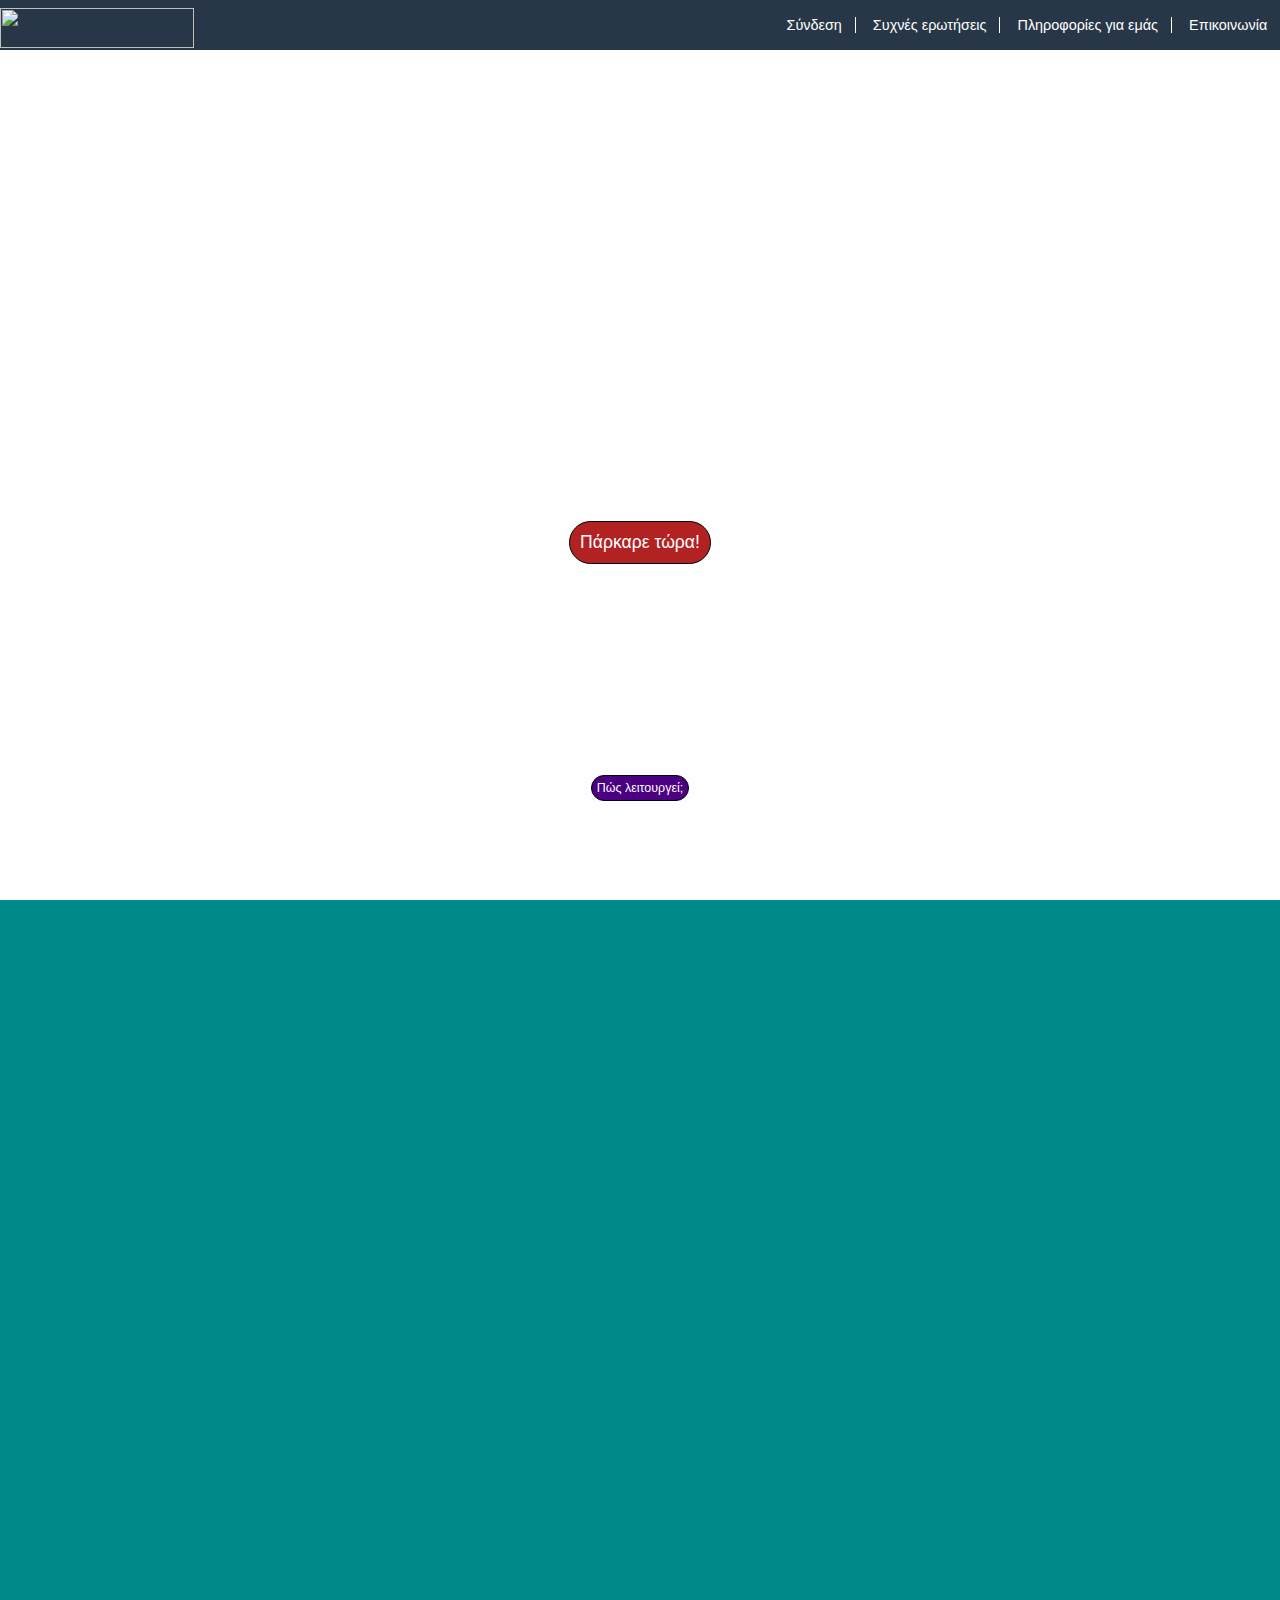
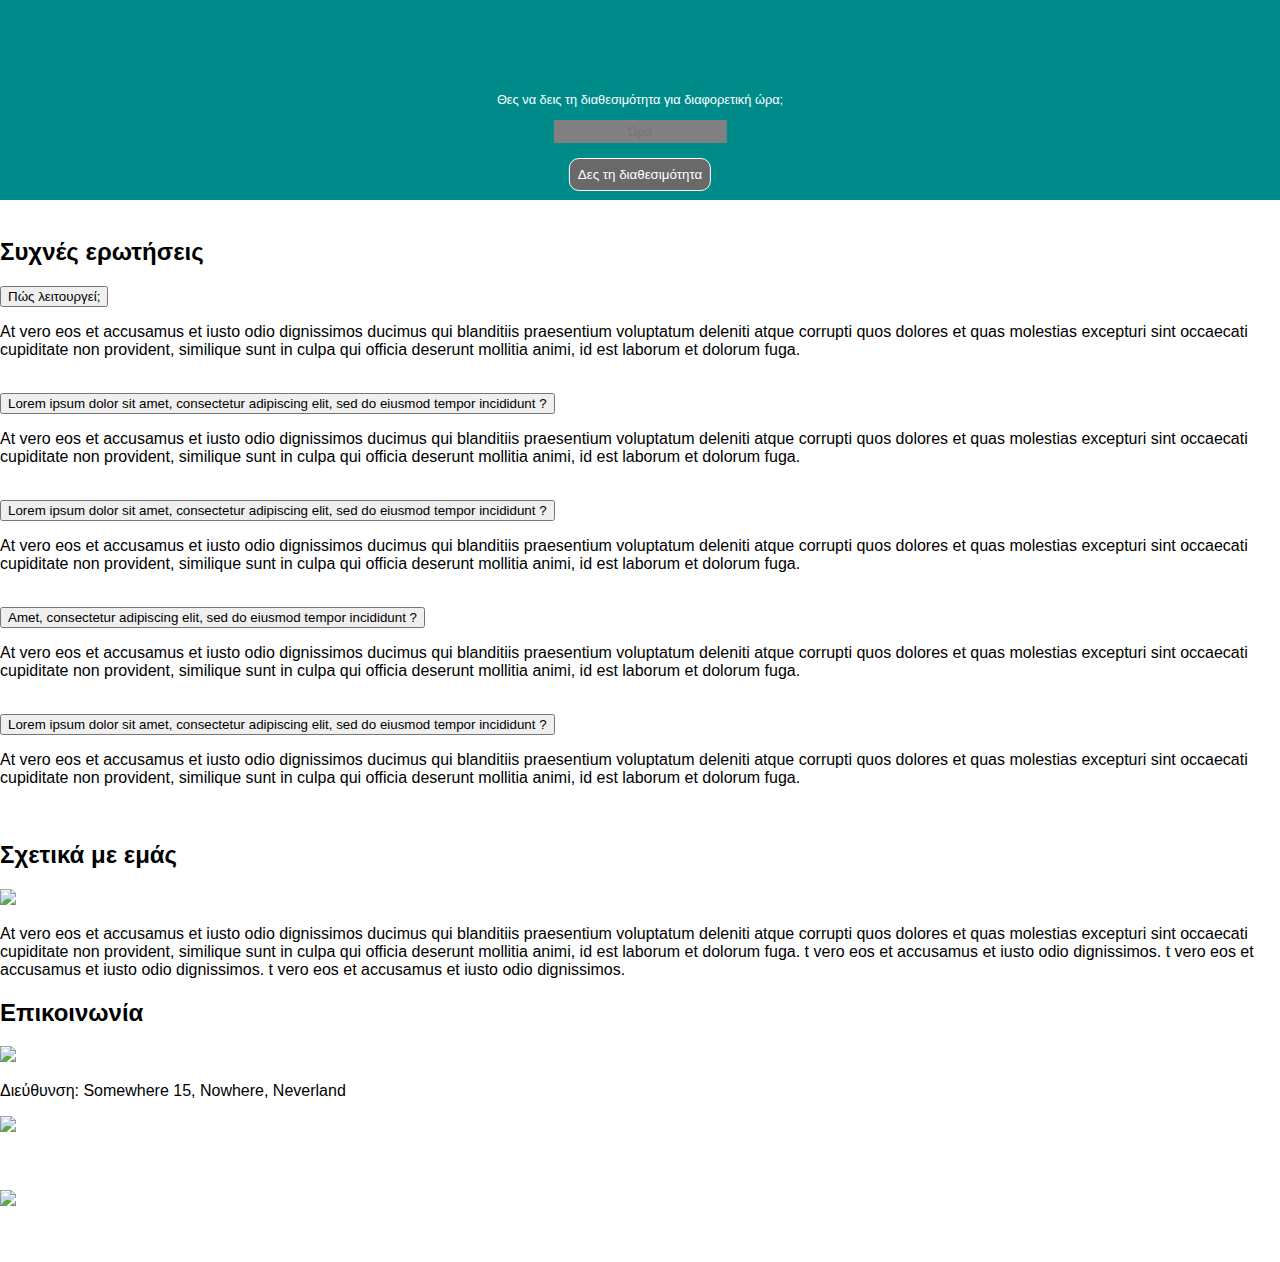
==== Frontend/index.html @ 79728e95 "Partial fix android soft keyboard vh bug" ====
<!DOCTYPE html>
<html lang="el">

    <head>
        <meta charset="UTF-8">
        <meta name="viewport" content="width=device-width, initial-scale=1.0">
        <meta name="author" content="Ilias Nikas, Anastasios Xynos">
        <meta name="description" content="Αναζήτηση ελεύθερων θέσεων parking σε πόλεις">
        <meta name="keywords" content="parking, θέσεις, αναζήτηση">
        <link rel="stylesheet" href="css/main.css" type="text/css">
		<link rel="stylesheet" href="css/faq.css" type="text/css">
		<link rel="stylesheet" href="css/about.css" type="text/css">
		<link rel="stylesheet" href="css/contact.css" type="text/css">
        <link rel="stylesheet" href="https://unpkg.com/leaflet@1.5.1/dist/leaflet.css"integrity="sha512-xwE/Az9zrjBIphAcBb3F6JVqxf46+CDLwfLMHloNu6KEQCAWi6HcDUbeOfBIptF7tcCzusKFjFw2yuvEpDL9wQ=="crossorigin=""/>
        <script src="https://unpkg.com/leaflet@1.5.1/dist/leaflet.js"integrity="sha512-GffPMF3RvMeYyc1LWMHtK8EbPv0iNZ8/oTtHPx9/cc2ILxQ+u905qIwdpULaqDkyBKgOaB57QTMg7ztg8Jm2Og=="crossorigin=""></script>

        <title> 
            e-parking 
        </title>

    </head>

    <body>
        <div id="header">
			<img id="logo" src="css/img/logo.png">
            <div id="nav-bar-desktop">
                <a  href="html/login.html">Σύνδεση</a>
                <a  href="#faq">Συχνές ερωτήσεις</a>
                <a  href="#about">Πληροφορίες για εμάς</a>
                <a  href="#contact" id="last-desktop-link">Επικοινωνία</a>
            </div>
            <!-- Creating three-lined navigation button-->
            <a href="#" onclick="toggleMenu()" id="nav">
                <!-- Three divs are the three lines of the nav menu-->
                <div class="menu-line"> </div>
                <div class="menu-line"></div>
                <div class="menu-line"> </div>
            </button>
            <div id="dropdown-content">
                <a class="dropdownLink" href="html/login.html" onclick="hideMenu()">Σύνδεση</a>
                <a class="dropdownLink" href="#faq" onclick="hideMenu()">Συχνές ερωτήσεις</a>
                <a class="dropdownLink" href="#about" onclick="hideMenu()">Πληροφορίες για εμάς</a>
                <a class="dropdownLink" href="#contact" onclick="hideMenu()">Επικοινωνία</a>
            </div>
        </div>

        <div id="main">
            <a id="mainButton" href="#mapPage">
                Πάρκαρε τώρα!
            </a>
            <a id="info" href="#quest1" onclick="faqjump()";>
                Πώς λειτουργεί;
            </a>

        </div>

        <div id="mapPage">
            <div id="map">
            </div>
            <div id="setTime">
                <p id="timeChangeInfo">Θες να δεις τη διαθεσιμότητα για διαφορετική ώρα;</p>
                <form action='kati.php'>
                    <div id="insTimeField" >
                        <input id="insTime" name='timeToCheckAvailability' placeholder='Ώρα' type='text' pattern='^([01]\d|2[0-3])([:.])([0-5]\d)$' required oninvalid='this.setCustomValidity("Η ώρα πρέπει να είναι στη μορφή 14.02 ή 14:02")' oninput='this.setCustomValidity("")'>
                    </div>
                    <div id='setTimeButtonPos'>
                        <input id='setTimeButton' type='submit' value='Δες τη διαθεσιμότητα'>
                    </div> 
                </form>
            </div>
        </div>

	    <div id="faq">
		    <br>
		    <h2>Συχνές ερωτήσεις</h2>

		    <button id="quest1" class="accordion">Πώς λειτουργεί;</button>
		    <div id="ans1" class="panel">
  			    <p>At vero eos et accusamus et iusto odio dignissimos ducimus qui blanditiis praesentium voluptatum deleniti atque corrupti quos dolores et quas molestias excepturi sint occaecati cupiditate non provident, similique sunt in culpa qui officia deserunt mollitia animi, id est laborum et dolorum fuga.</p>
		    </div>

		    <br>

		    <button class="accordion">Lorem ipsum dolor sit amet, consectetur adipiscing elit, sed do eiusmod tempor incididunt ?</button>
		    <div class="panel">
 			    <p>At vero eos et accusamus et iusto odio dignissimos ducimus qui blanditiis praesentium voluptatum deleniti atque corrupti quos dolores et quas molestias excepturi sint occaecati cupiditate non provident, similique sunt in culpa qui officia deserunt mollitia animi, id est laborum et dolorum fuga.</p>
		    </div>

		    <br>

		    <button class="accordion">Lorem ipsum dolor sit amet, consectetur adipiscing elit, sed do eiusmod tempor incididunt ?</button>
		    <div class="panel">
  			    <p>At vero eos et accusamus et iusto odio dignissimos ducimus qui blanditiis praesentium voluptatum deleniti atque corrupti quos dolores et quas molestias excepturi sint occaecati cupiditate non provident, similique sunt in culpa qui officia deserunt mollitia animi, id est laborum et dolorum fuga.</p>
		    </div>

		    <br>

		    <button class="accordion">Amet, consectetur adipiscing elit, sed do eiusmod tempor incididunt ?</button>
		    <div class="panel">
  			    <p>At vero eos et accusamus et iusto odio dignissimos ducimus qui blanditiis praesentium voluptatum deleniti atque corrupti quos dolores et quas molestias excepturi sint occaecati cupiditate non provident, similique sunt in culpa qui officia deserunt mollitia animi, id est laborum et dolorum fuga.</p>
		    </div>

		    <br>

		    <button class="accordion">Lorem ipsum dolor sit amet, consectetur adipiscing elit, sed do eiusmod tempor incididunt ?</button>
		    <div class="panel">
  			    <p>At vero eos et accusamus et iusto odio dignissimos ducimus qui blanditiis praesentium voluptatum deleniti atque corrupti quos dolores et quas molestias excepturi sint occaecati cupiditate non provident, similique sunt in culpa qui officia deserunt mollitia animi, id est laborum et dolorum fuga.</p>
		    </div>

		    <br>

	    </div>
	
	    <div id="about">
		    <h2>Σχετικά με εμάς</h2>
			<img id="aboutImg" src="css/img/about.png">
		    <div id="aboutText">
		    <p>At vero eos et accusamus et iusto odio dignissimos ducimus qui blanditiis praesentium voluptatum deleniti atque corrupti quos dolores et quas molestias excepturi sint occaecati cupiditate non provident, similique sunt in culpa qui officia deserunt mollitia animi, id est laborum et dolorum fuga. t vero eos et accusamus et iusto odio dignissimos. t vero eos et accusamus et iusto odio dignissimos. t vero eos et accusamus et iusto odio dignissimos.
		    </p>		
	    </div>
		</div>

	    <div id="contact">
		    <h2>Επικοινωνία</h2>
		    <div id="contactText">
			<img id="contactImg" src="css/img/mapmark.jpg">
			<p>Διεύθυνση: Somewhere 15, Nowhere, Neverland</p>
			<img id="contactImg" src="css/img/phone.png"><br><br>
			<a href="tel:+302100000000" style="color: white">τηλ: 2100000000</a><br><br>
			<img id="contactImg" src="css/img/email.png"><br><br>
			<a href="mailto:nobody@nocompany.com" style="color: white">email: nobody@nocompany.com</p>
	    </div>


	    

        <script src="js/faq.js"></script>
        <script src="js/dropdownMenuToggle.js"></script>
        <script src="js/userMap.js"></script>
    </body>

</html>
---- Frontend/css/main.css ----
* { -webkit-tap-highlight-color: rgba(0, 0, 0, 0); } /*Removes outline on tapping link for mobile */

html {
	scroll-behavior: smooth;
}

body {
    font-size: 100%;
    font-family: Arial, Helvetica, sans-serif;
    margin: 0;
    padding: 0;
}

/*______________________HEADER____________________*/

#header {
    background-color: #283747;
    max-width: 100%;
    height: 50px;
    position: relative;
}

#logo{
    position:absolute;
    top:0px; 
    left:0px;
	margin-top: 0.5em;
    width:194px;
    height:40px;
    overflow:hidden;
}

#header #logo:hover {
    cursor: default;
}


#nav .menu-line {
    background-color: white;
    height: 2px;
    margin-top: 4px;
    border-radius: 25px;
}

#nav {
	width: 25px;
    display: block;
    position: absolute;
    right: 0;
    top: 50%;
    transform: translateY(-50%);
    margin-right: 10px;
    outline: 0;
}

#nav-bar-desktop {
    display: none;
}

/*_________________________Styling__dropdown_____________________ */

#dropdown-content {
    /*display: none; */  
    background-color: #273746;
    position: absolute;
    width: 100vw;
    right: 0;
    top: 50px;
    box-shadow: 0px 6px 8px 0px rgba(0,0,0,0.2);
    overflow: hidden;
    opacity: 0;
    visibility: hidden;
    opacity: 0.8;
    transition: opacity 0.3s, visibility 0.3s;
    z-index: 1;
}

.dropdownLink {
    width: 100%;
    color: white;
    display: block;
    font-size: 1em;
    text-align: center;
    border-bottom: 1px solid white;
    text-decoration: none;
    margin-top: 7px;
    margin-right: 7px;
    padding: 6px;
    outline: 0;
    font-family: Impact, Haettenschweiler, 'Arial Narrow Bold', sans-serif;
}

.dropdownLink:active {
    background-color: #327da8;

}




/*______________________________----____________________*/







/*______________________END OF HEADER____________________________*/



/*______________________________________MAIN_PAGE__________________________*/

#main {
    max-width: 100%;
    /*background-color: #85929E;*/
    display: flex; /* So everything will be centered */
    flex-direction: column;
    align-items: center;
    justify-content: center;
    background-image: url("img/main");
	background-size: cover;
    background-position: center;
    height: calc(100vh - 50px);    /* Header bar is 50px so height of main is the rest to fill up the page */
}

#mainButton {
    display: inline-block;
    text-align: center;
    text-decoration: none;
    font-size: 1.1em;
    border: 1px solid black;
    padding: 6px;
    margin-top: 10vh;
    background-color: firebrick;
    color: white;
    border-radius: 50px;
    outline: 0;
    font-family: Impact, Haettenschweiler, 'Arial Narrow Bold', sans-serif;
}


#mainButton:active {
    filter: saturate(130%);
}

#info {
    display: inline-block;
    position:absolute;
    font-size: 0.78em;
    text-decoration: none;
    color: white;
    text-align: center;
    margin-top: 35vh;
    outline: 0;
    font-weight: normal;
    max-width: 40%;
    background-color: indigo;
    border: 1px solid black;
	border-radius: 20px;
    padding: 5px;
    font-family: Impact, Haettenschweiler, 'Arial Narrow Bold', sans-serif;
    bottom: 20vh;
}


#info:active {
    filter: saturate(130%);
}

/*INSERTING NAV BAR FOR DESKTOP VERSION AND SMALL DESIGN CHANGES FOR DESKTOP */
@media only screen and (min-width: 769px){  /* Most tablets will have the mobile version */
    #nav {
        display: none; /*Hiding three line menu icon*/
    }

    #dropdown-content {
        display: none; /* New html element is used for nav bar in desktop mode */
    }

    #nav-bar-desktop {
        display: inline-block;
        position: absolute;
        top: 50%;
        transform: translateY(-50%);
        right: 0;
    }

    #nav-bar-desktop > a {
        text-decoration: none;
        text-align: right;
        color: white;
        font-family: Impact, Haettenschweiler, 'Arial Narrow Bold', sans-serif;
        padding-right: 1vw;
        padding-left: 1vw;
        font-size: 0.9em;
        border-right: 1px solid white;
        outline: 0;
    }

    #nav-bar-desktop #last-desktop-link {
        border-right: none
    }

    #nav-bar-desktop > a:active {
        color: #327da8;
    }

    #nav-bar-desktop > a:hover {
        color: #327da8;
    }

    #logo:hover {
        cursor: default;
    }

    #mainButton:hover {
        filter: saturate(120%);
    }

    #info:hover {
        filter: saturate(120%);
    }

    #mainButton {
        margin-top: 15vh;
        padding: 10px;
    }

    #info {
        bottom: 11vh;
    }

}   


/*_____________________END_OF_MAIN_PAGE___________________________*/

/*_______________START_OF_MAP PAGE_____________*/

#mapPage {
    max-width: 100vw
    display: flex;
    flex-direction: column;
    background-color: darkcyan;
    height: 100vh;
}

#map {
	min-height: 430px;
    height: 75vh;
    max-width: 100vw;
}

#setTime {
    max-width: 100vw;
    text-align: center;
    position: absolute;
    bottom: -99vh;
    left: 50%;
    transform: translateX(-50%);
}

#timeChangeInfo {
    color: white;
    font-size: 0.8em;
}

#insTimeField {
    margin-top: 10px;
    text-align: center;
}

#insTime {
    font-size: 0.8em;
    padding: 4px;
    border: none;
    text-align: center;
    background-color: grey;
    color: white;
}

#setTimeButtonPos {
    margin-top: 15px;
    text-align: center;
}

#setTimeButton {
    border: 1px solid white;
    background-color: dimgrey;
    color: white;
    padding: 8px;
    border-radius: 10px;
    margin-bottom: 0;
}

#setTimeButton:active {
    background-color: #555555;
}


/*__________END_OF_MAP_PAGE_____________*/
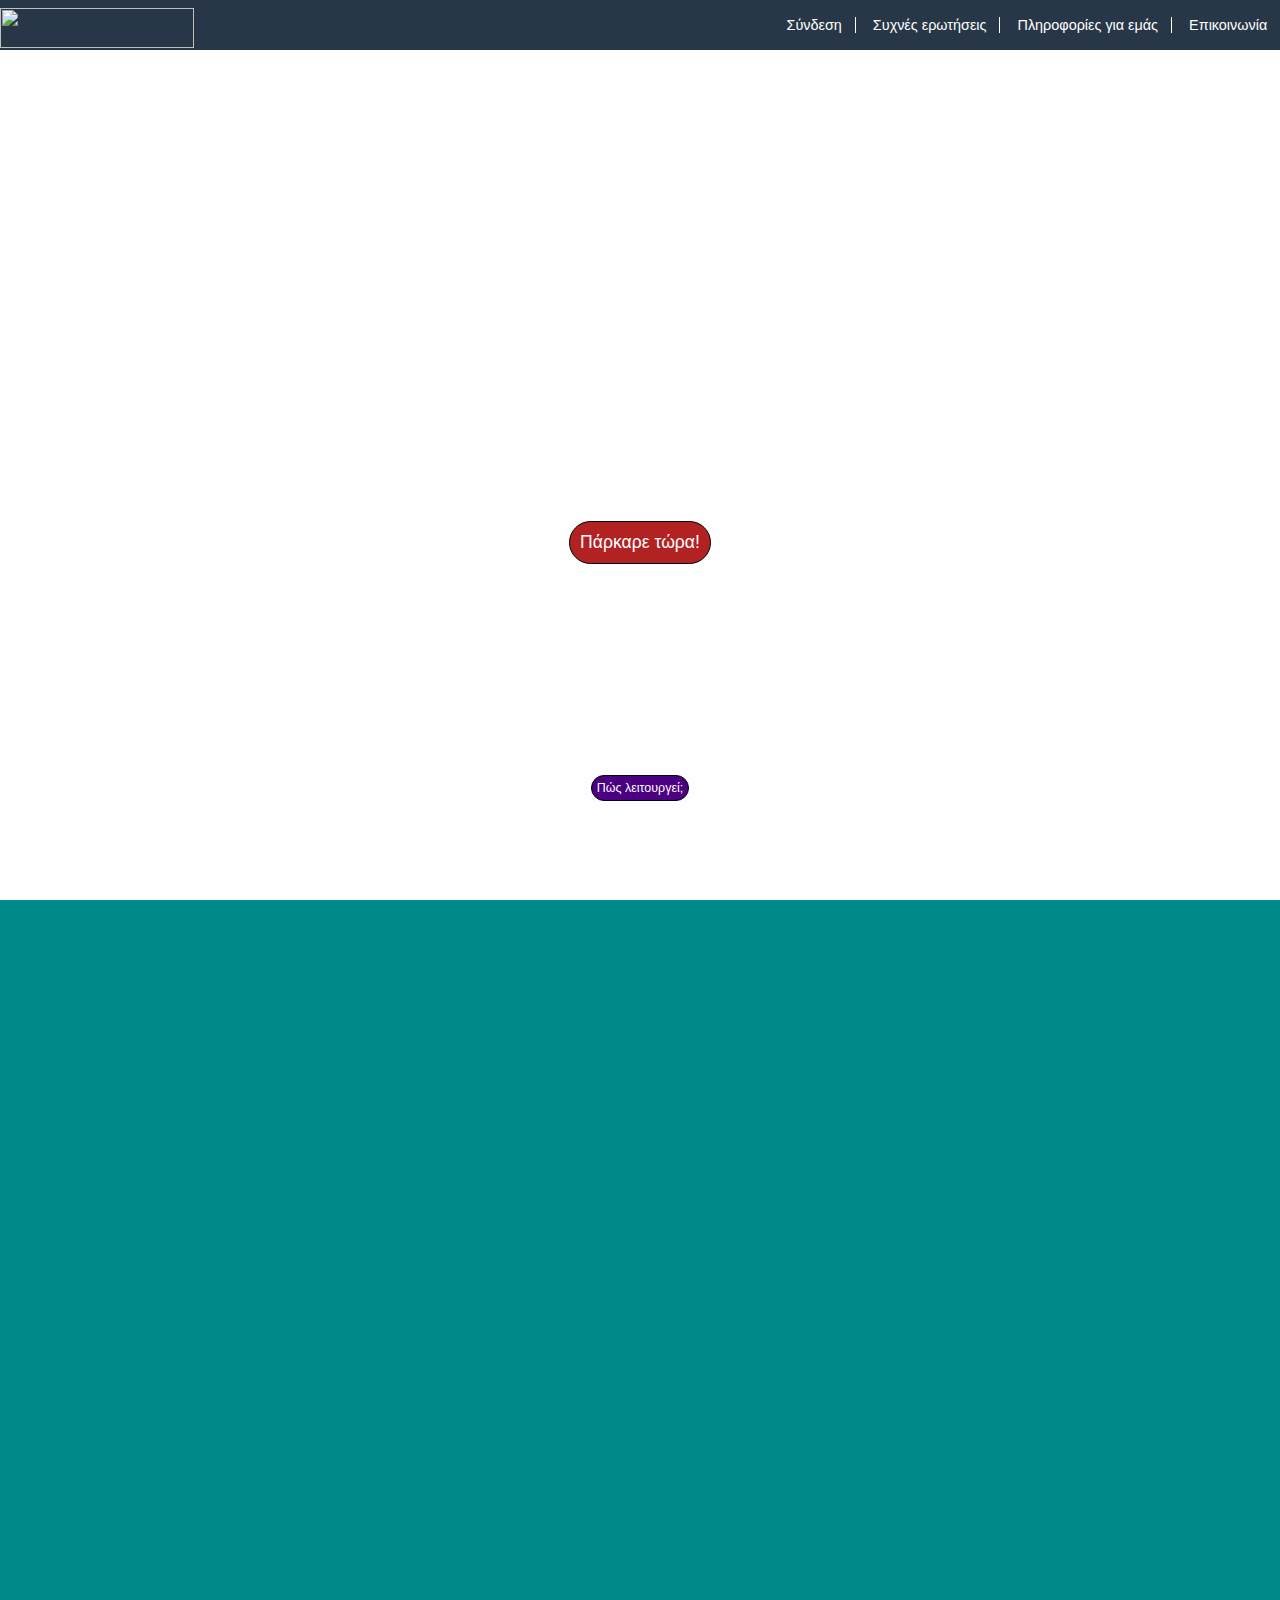
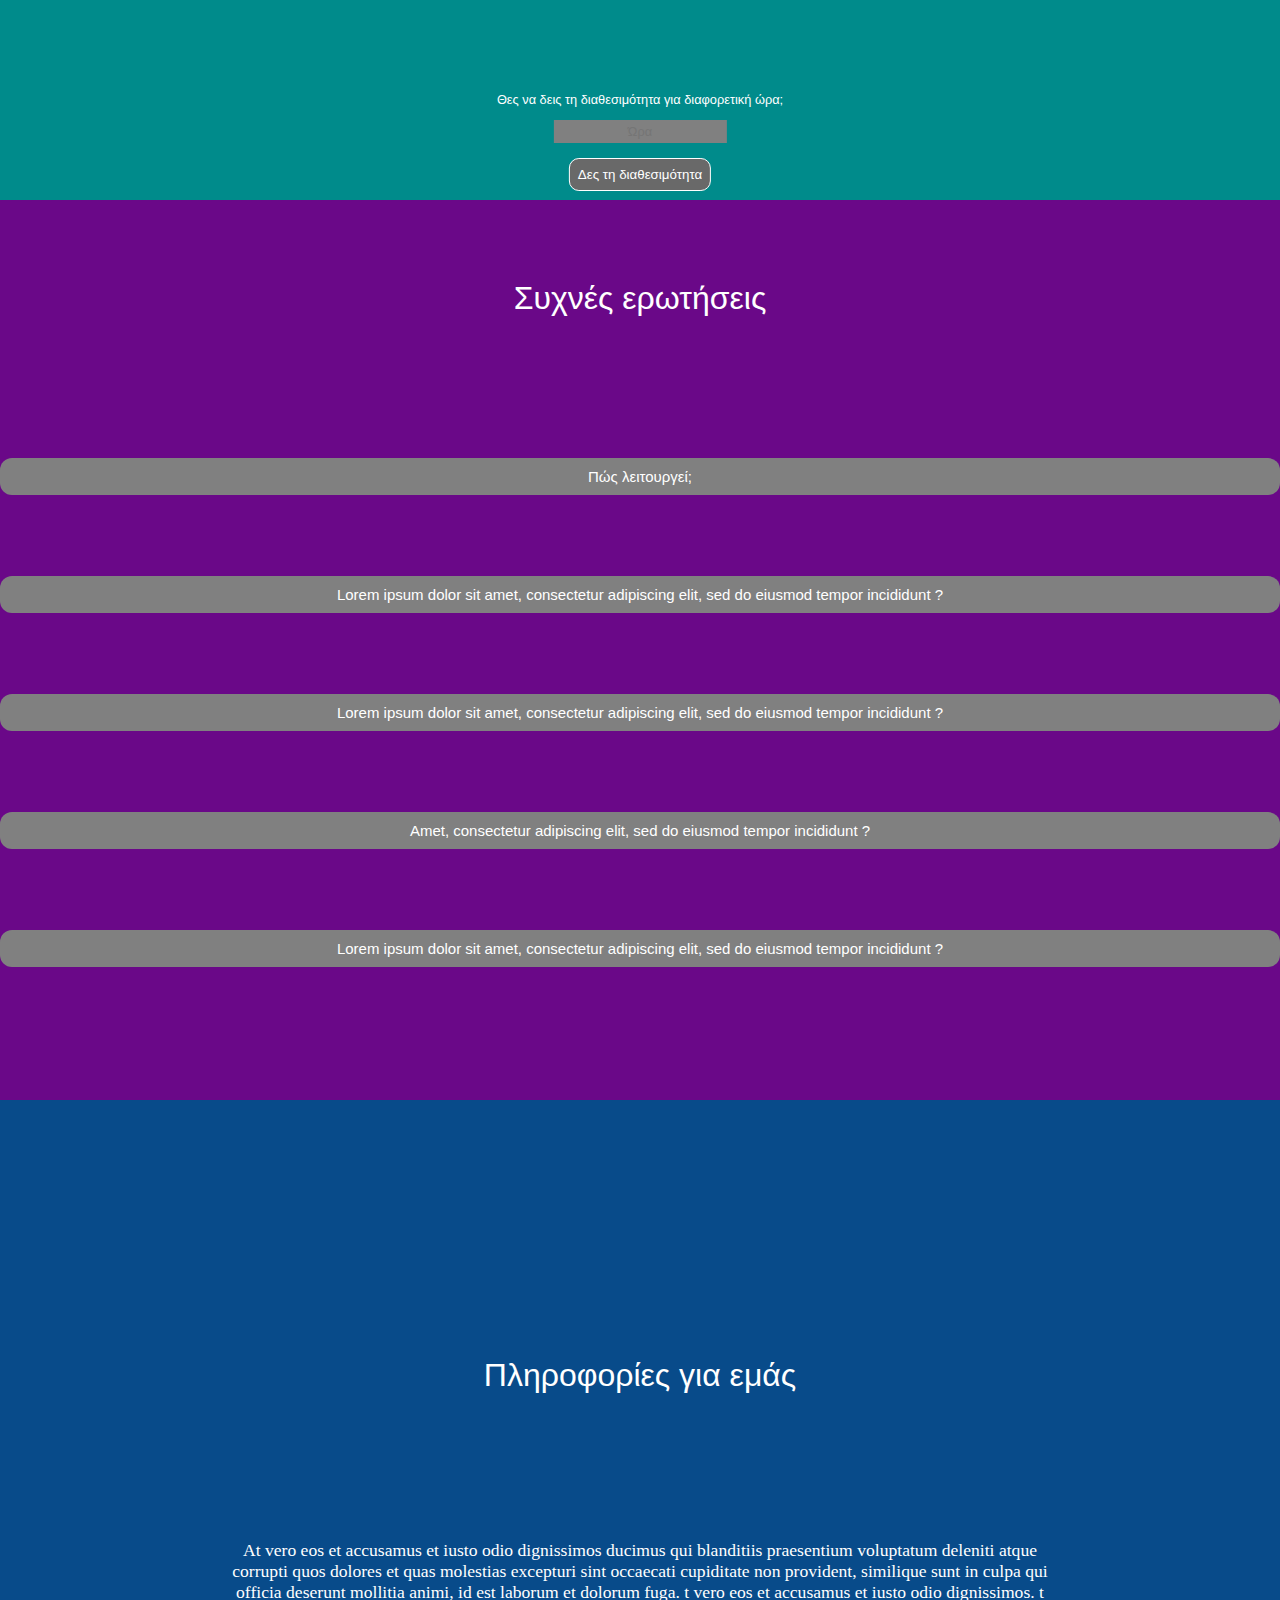
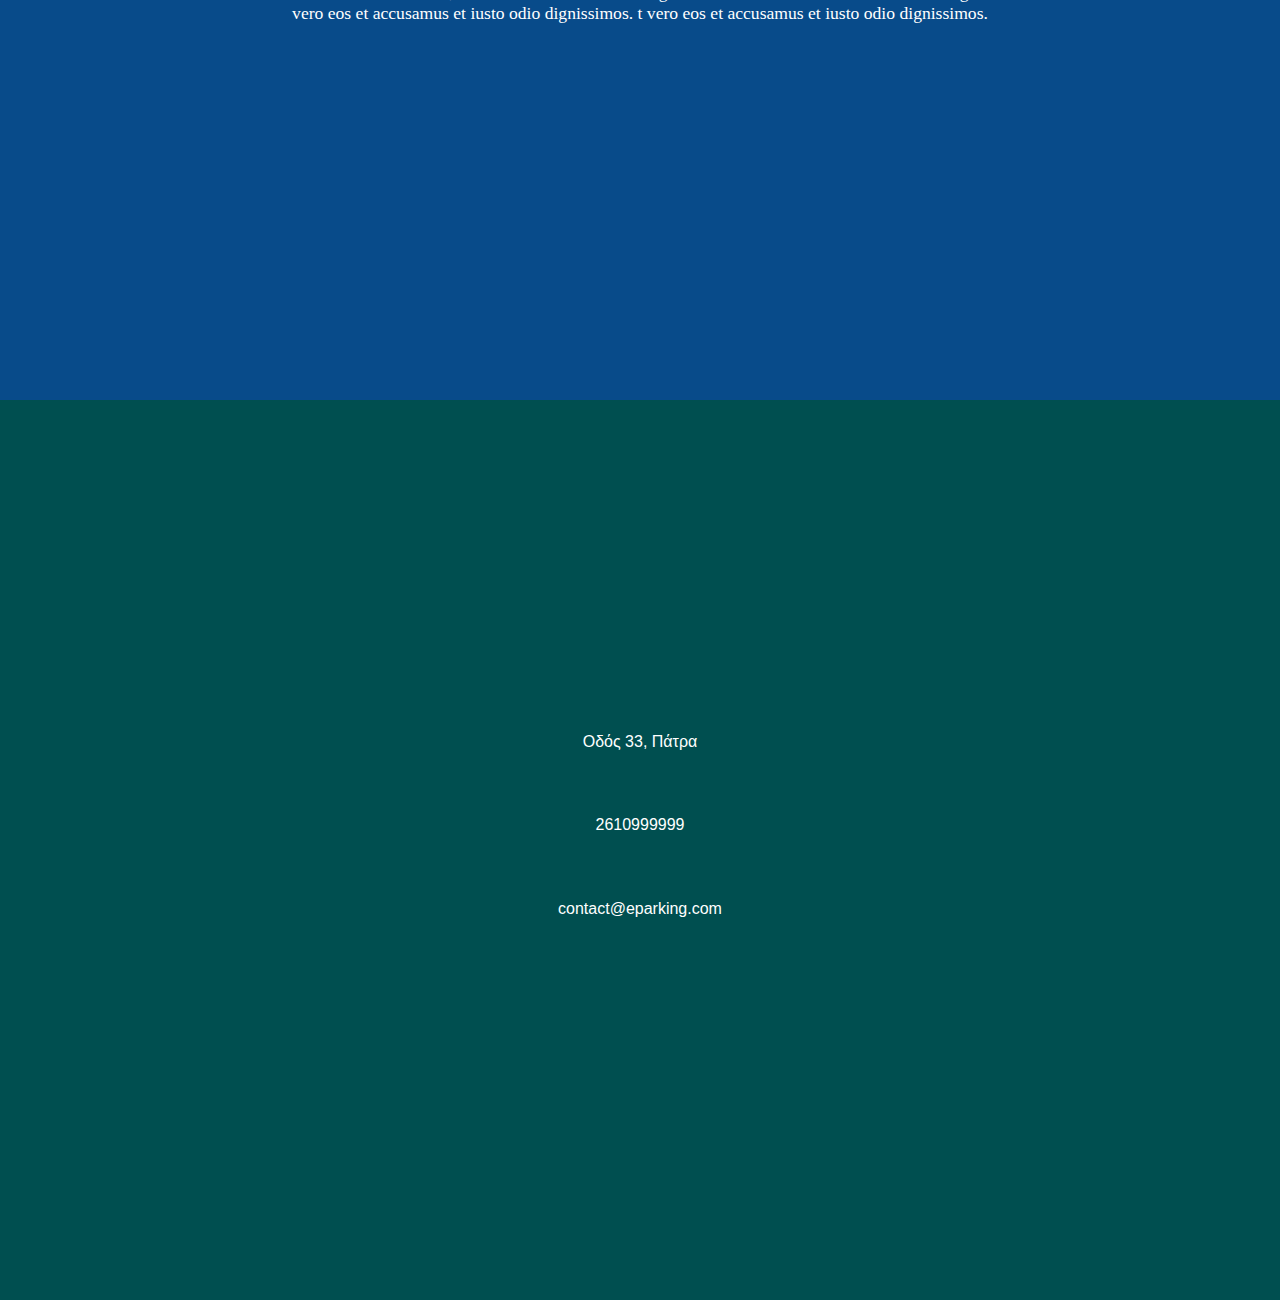
==== commit a0a2e34e: "Added new favicon and tile icons" ====
--- a/Frontend/index.html
+++ b/Frontend/index.html
@@ -7,6 +7,10 @@
         <meta name="author" content="Ilias Nikas, Anastasios Xynos">
         <meta name="description" content="Αναζήτηση ελεύθερων θέσεων parking σε πόλεις">
         <meta name="keywords" content="parking, θέσεις, αναζήτηση">
+		<link rel="icon" type="img/png" href="css/img/fav192.png" sizes="192x192" />
+		<link rel="apple-touch-icon" href="css/img/fav180.png" sizes="180x180" />
+		<link rel="icon" type="img/png" href="css/img/fav32.png" sizes="32x32" />
+		<link rel="icon" type="img/png" href="css/img/fav16.png" sizes="16x16" />
         <link rel="stylesheet" href="css/main.css" type="text/css">
 		<link rel="stylesheet" href="css/faq.css" type="text/css">
 		<link rel="stylesheet" href="css/about.css" type="text/css">
@@ -24,7 +28,7 @@
         <div id="header">
 			<img id="logo" src="css/img/logo.png">
             <div id="nav-bar-desktop">
-                <a  href="html/login.html">Σύνδεση</a>
+                <a  href="html/login.php">Σύνδεση</a>
                 <a  href="#faq">Συχνές ερωτήσεις</a>
                 <a  href="#about">Πληροφορίες για εμάς</a>
                 <a  href="#contact" id="last-desktop-link">Επικοινωνία</a>
@@ -37,7 +41,7 @@
                 <div class="menu-line"> </div>
             </button>
             <div id="dropdown-content">
-                <a class="dropdownLink" href="html/login.html" onclick="hideMenu()">Σύνδεση</a>
+                <a class="dropdownLink" href="html/login.php" onclick="hideMenu()">Σύνδεση</a>
                 <a class="dropdownLink" href="#faq" onclick="hideMenu()">Συχνές ερωτήσεις</a>
                 <a class="dropdownLink" href="#about" onclick="hideMenu()">Πληροφορίες για εμάς</a>
                 <a class="dropdownLink" href="#contact" onclick="hideMenu()">Επικοινωνία</a>
@@ -71,9 +75,9 @@
         </div>
 
 	    <div id="faq">
-		    <br>
 		    <h2>Συχνές ερωτήσεις</h2>
 
+            <div id="mainFaqContent">
 		    <button id="quest1" class="accordion">Πώς λειτουργεί;</button>
 		    <div id="ans1" class="panel">
   			    <p>At vero eos et accusamus et iusto odio dignissimos ducimus qui blanditiis praesentium voluptatum deleniti atque corrupti quos dolores et quas molestias excepturi sint occaecati cupiditate non provident, similique sunt in culpa qui officia deserunt mollitia animi, id est laborum et dolorum fuga.</p>
@@ -97,7 +101,7 @@
 
 		    <button class="accordion">Amet, consectetur adipiscing elit, sed do eiusmod tempor incididunt ?</button>
 		    <div class="panel">
-  			    <p>At vero eos et accusamus et iusto odio dignissimos ducimus qui blanditiis praesentium voluptatum deleniti atque corrupti quos dolores et quas molestias excepturi sint occaecati cupiditate non provident, similique sunt in culpa qui officia deserunt mollitia animi, id est laborum et dolorum fuga.</p>
+  			    <p>At vero eos et accusamus et iusto odio dignissimos ducimus qui blanditiis praesentium voluptatum deleniti atque corrupti quos dolores et quas molestias excepturi sint occaecati cupiditate non provident, similique sunt in culpa qui officia deserunt mollitia animi, id est laborum et dolorum fuga. Mol molestias mol molestias mol molestias. Mol molestias. Mol. Mol. Molestias.</p>
 		    </div>
 
 		    <br>
@@ -107,33 +111,37 @@
   			    <p>At vero eos et accusamus et iusto odio dignissimos ducimus qui blanditiis praesentium voluptatum deleniti atque corrupti quos dolores et quas molestias excepturi sint occaecati cupiditate non provident, similique sunt in culpa qui officia deserunt mollitia animi, id est laborum et dolorum fuga.</p>
 		    </div>
 
-		    <br>
+		    </div>
 
 	    </div>
 	
 	    <div id="about">
-		    <h2>Σχετικά με εμάς</h2>
-			<img id="aboutImg" src="css/img/about.png">
+		    <h2>Πληροφορίες για εμάς</h2>
 		    <div id="aboutText">
-		    <p>At vero eos et accusamus et iusto odio dignissimos ducimus qui blanditiis praesentium voluptatum deleniti atque corrupti quos dolores et quas molestias excepturi sint occaecati cupiditate non provident, similique sunt in culpa qui officia deserunt mollitia animi, id est laborum et dolorum fuga. t vero eos et accusamus et iusto odio dignissimos. t vero eos et accusamus et iusto odio dignissimos. t vero eos et accusamus et iusto odio dignissimos.
-		    </p>		
-	    </div>
+		        <p>At vero eos et accusamus et iusto odio dignissimos ducimus qui blanditiis praesentium voluptatum deleniti atque corrupti quos dolores et quas molestias excepturi sint occaecati cupiditate non provident, similique sunt in culpa qui officia deserunt mollitia animi, id est laborum et dolorum fuga. t vero eos et accusamus et iusto odio dignissimos. t vero eos et accusamus et iusto odio dignissimos. t vero eos et accusamus et iusto odio dignissimos.
+                </p>
+            </div>	
 		</div>
 
 	    <div id="contact">
-		    <h2>Επικοινωνία</h2>
 		    <div id="contactText">
-			<img id="contactImg" src="css/img/mapmark.jpg">
-			<p>Διεύθυνση: Somewhere 15, Nowhere, Neverland</p>
-			<img id="contactImg" src="css/img/phone.png"><br><br>
-			<a href="tel:+302100000000" style="color: white">τηλ: 2100000000</a><br><br>
-			<img id="contactImg" src="css/img/email.png"><br><br>
-			<a href="mailto:nobody@nocompany.com" style="color: white">email: nobody@nocompany.com</p>
+            <div class="iconContainer">
+			<i class="fas fa-map-marker-alt"></i>
+            <p>Οδός 33, Πάτρα</p>
+            </div>
+            <div class="iconContainer">
+			<i class="fas fa-phone-square"></i>
+            <p>2610999999</p>
+            </div>
+            <div class="iconContainer">
+			<i class="fas fa-envelope"></i>
+            <a href="mailto:contactus@eparking.com">contact@eparking.com</p>
+            </div>
 	    </div>
 
 
 	    
-
+		<script src="https://kit.fontawesome.com/a076d05399.js"></script>
         <script src="js/faq.js"></script>
         <script src="js/dropdownMenuToggle.js"></script>
         <script src="js/userMap.js"></script>
--- a/Frontend/css/main.css
+++ b/Frontend/css/main.css
@@ -232,6 +232,10 @@
         bottom: 11vh;
     }
 
+    .accordion:hover {
+        cursor: pointer; /* FOR FAQ */
+    }
+
 }   
 
 
--- a/Frontend/css/faq.css
+++ b/Frontend/css/faq.css
@@ -0,0 +1,82 @@
+#faq {
+    max-width: 100%;
+	min-height: 100vh;
+	color: white;
+}
+
+#faq h2 {
+    text-align: center;
+    font-size: 2em;
+    color: white;
+	  margin-top: 10px;
+	  font-weight: normal;
+	  font-family: Impact, Haettenschweiler, 'Arial Narrow Bold', sans-serif;
+}
+
+button::-moz-focus-inner {
+  border: 0;
+}
+
+#faq { 
+    max-width: 100%;
+    min-height: 100vh;
+    background-color: #6A0888;
+    display: flex;
+    flex-direction: column;
+    align-items: center;
+    justify-content: center;
+}
+
+#faq > h2 {
+  margin-bottom: 11%;
+}
+
+.accordion {
+  background-color: grey;
+  margin-bottom: 5vh;  /*ACCORDING TO HOW MANY QUESTIONS EXIST AT FINAL VERSION TODO change it if necessary at the end*/
+  color: white;
+  font-weight: normal;
+  padding: 10px;
+  width: 100%;
+  border: none;
+  text-align: center;
+  outline: none;
+  font-size: 15px;
+  transition: 0.4s;
+  border-radius: 12px;
+  border: none;
+}
+
+.accordion:hover {
+  background-color: #c0c0c0;
+  color: black;
+}
+
+.active{
+  background-color: white;
+  color: black;
+}
+
+.accordion:after {
+  color: white;
+  font-weight: bold;
+  float: right;
+}
+
+.panel {
+  max-width: 100%;
+  margin-bottom: 2vh;
+  padding: 0 18px;
+  max-height: 0;
+  overflow: hidden;
+  transition: max-height 0.2s ease-out;
+  text-align: justify;
+}
+
+@media (pointer: none), (pointer:coarse) {
+
+  .active, .accordion:hover {
+  background-color: white;
+	}
+
+}
--- a/Frontend/css/about.css
+++ b/Frontend/css/about.css
@@ -0,0 +1,33 @@
+#about {
+    max-width: 100%;
+	min-height: 100vh;
+	background-color: #084B8A;
+	display: flex;
+	flex-direction: column;
+	align-items: center;
+	justify-content: center;
+	color: white;
+	
+}
+
+
+#about h2 {
+    text-align: center;
+	max-width: 50vw;
+    font-size: 2em;
+	color: white;
+	margin-bottom: 10%;
+	font-weight: normal;
+}
+
+
+#aboutText {
+    font-size: 1.1em;
+    color: white;
+	font-weight: normal;
+	font-family: Calibri;
+	max-width: 65vw;
+	margin-bottom: 10%;
+	text-align: center;
+}
+
--- a/Frontend/css/contact.css
+++ b/Frontend/css/contact.css
@@ -0,0 +1,55 @@
+#contact {
+    max-width: 100%;
+    background-color: #004f50;
+	background: linear-gradient(
+    to right, 
+    #004f50 0%, 
+    #004f50 50%, 
+    #004f50 50%, 
+    #004f50 100%
+    );
+	background-size: 100%;
+	color: white;
+	min-height: 100vh;
+	display: flex;
+	flex-direction: column;
+	align-items: center;
+	justify-content: center;
+}
+
+/*#contact h2 {
+    font-size: 2em;
+	font-weight: bold;
+	font-family: Impact, Haettenschweiler, 'Arial Narrow Bold', sans-serif;
+	margin-bottom: 10%;
+}*/
+
+
+/*#contactText {
+    text-align: center;
+	margin-left: 15%;
+	width: 70%;
+    font-size: 1em;
+    color: white;
+	margin-top: 20vh;
+	border: none;
+	font-weight: normal;
+	font-family: Impact, Haettenschweiler, 'Arial Narrow Bold', sans-serif;
+}*/
+
+i {
+	font-size: 4em;
+	margin-bottom: 10px;
+}
+
+
+.iconContainer {
+	text-align: center;
+	margin-bottom: 40%;
+}
+
+#contact a {
+	text-decoration: none;
+	color: white;
+	display: block;
+}
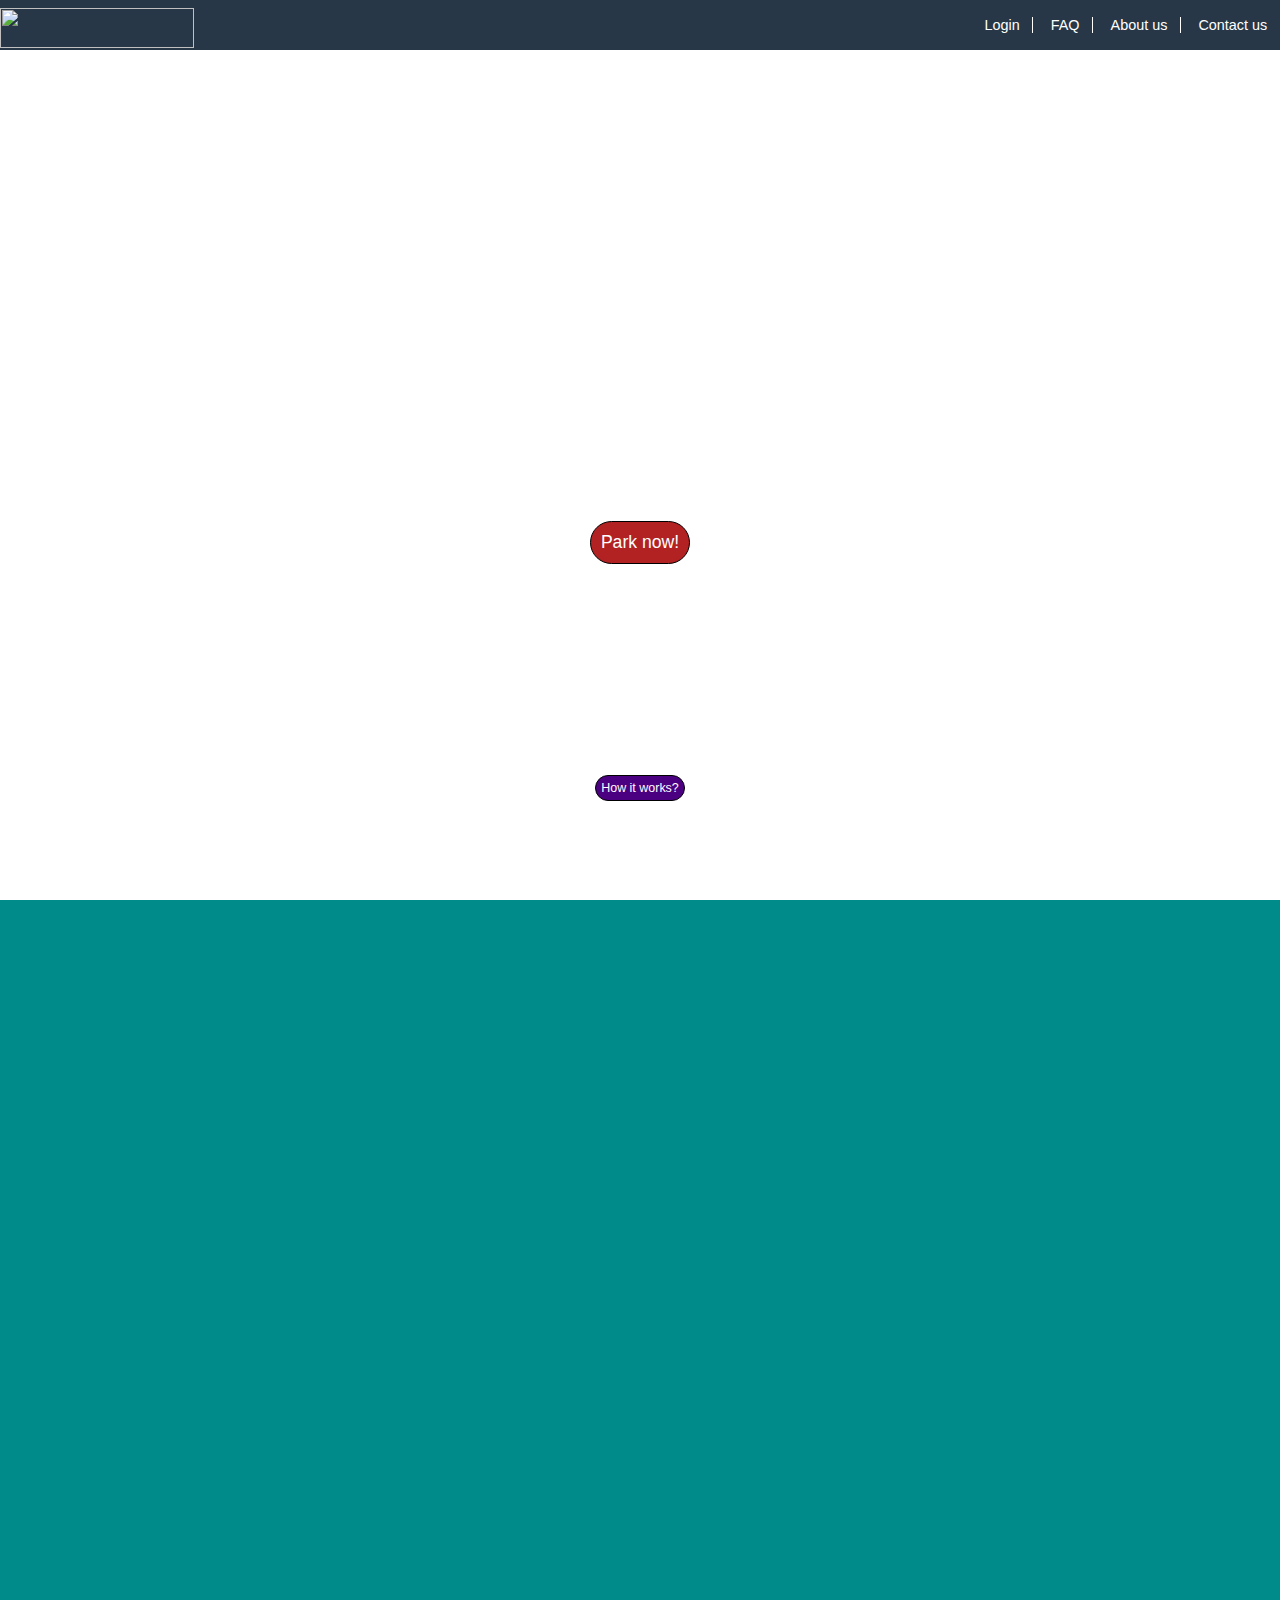
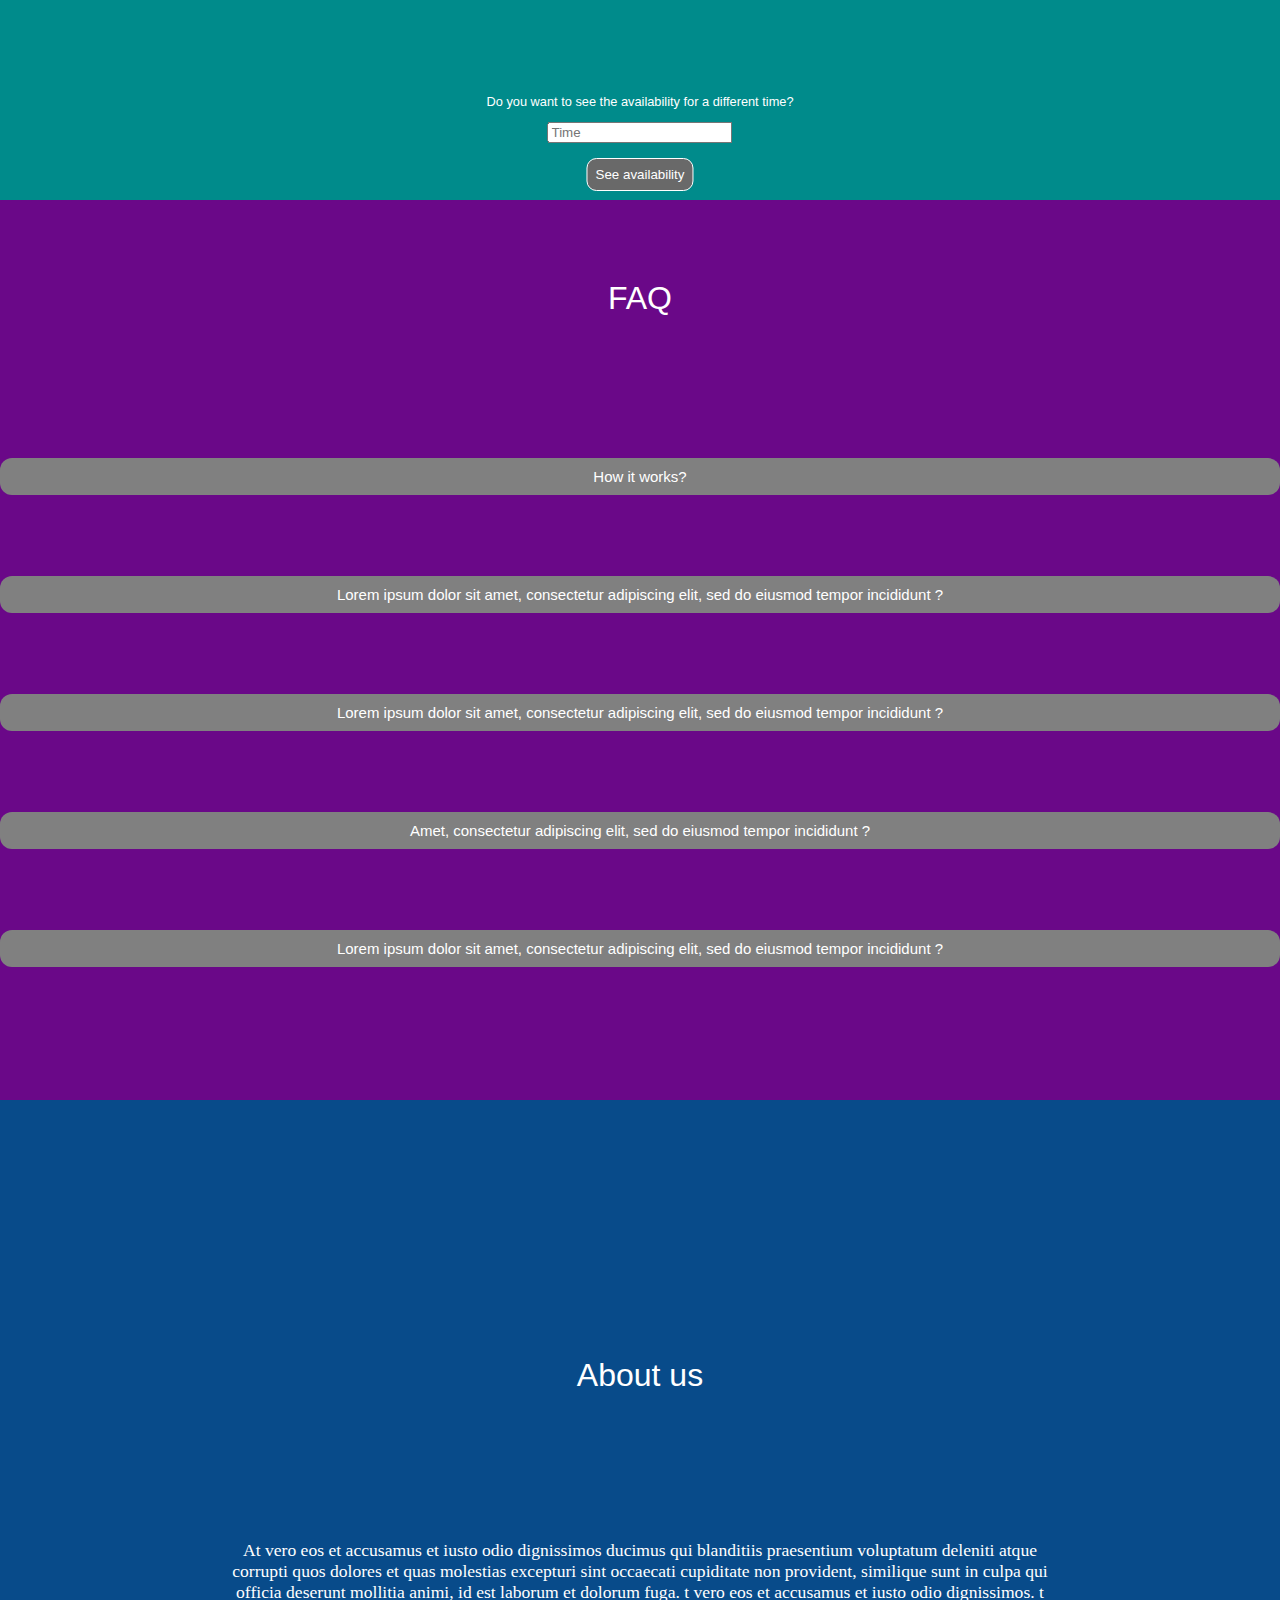
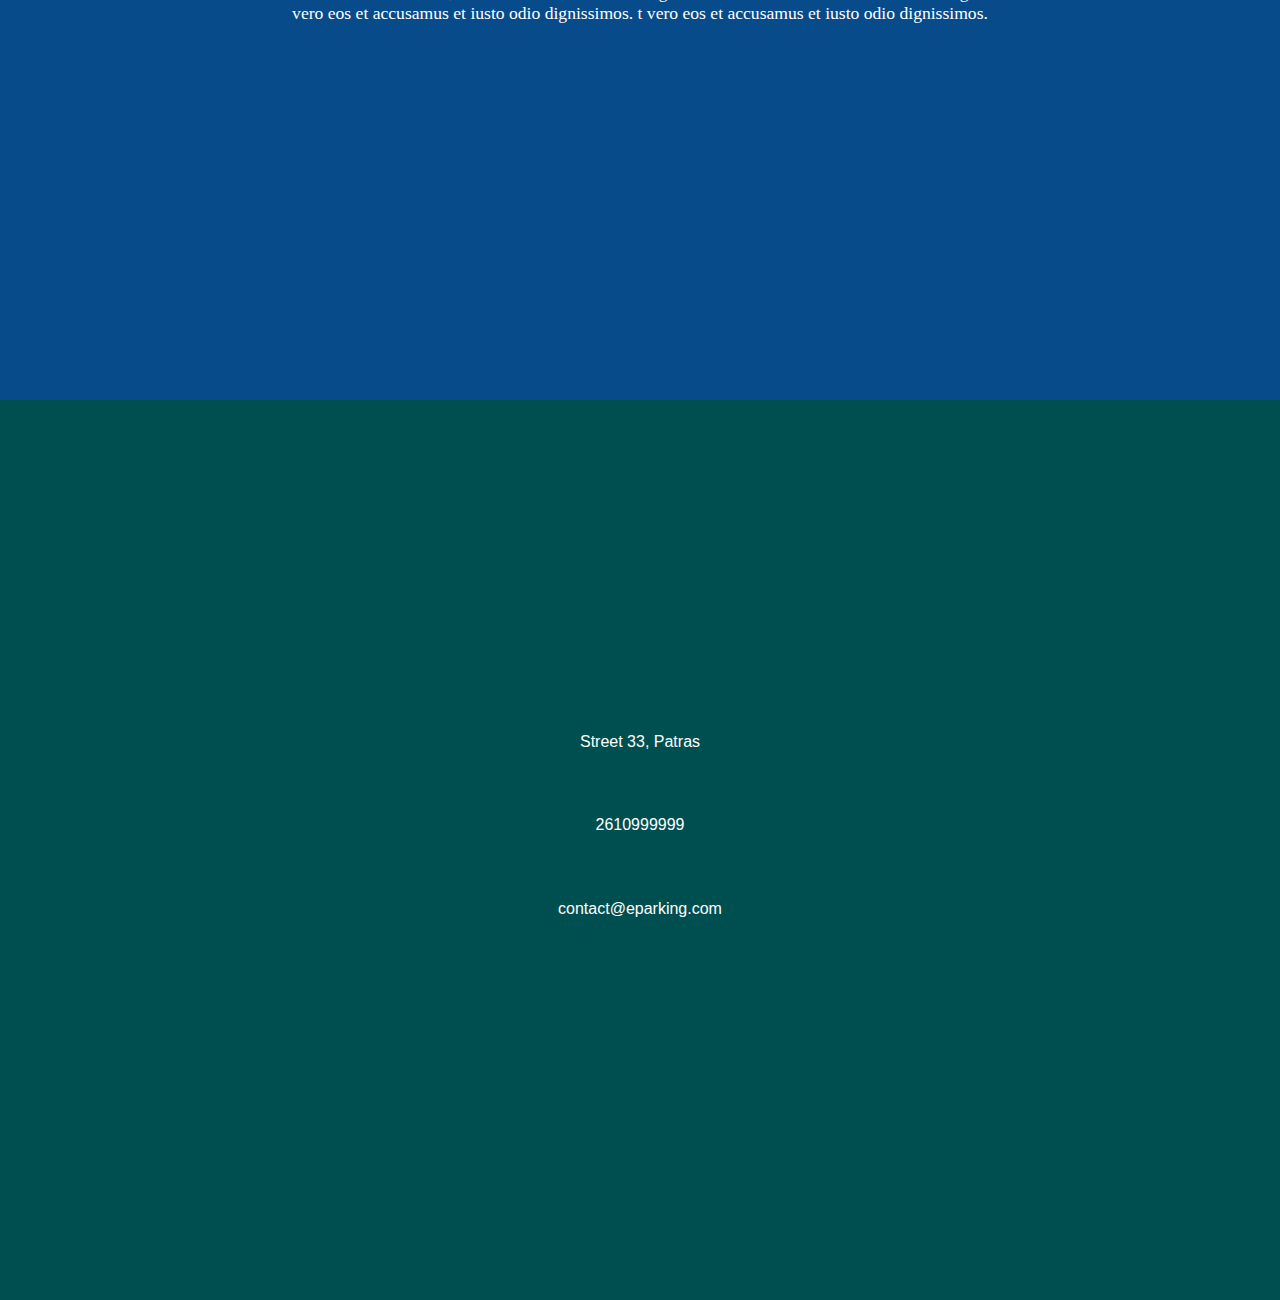
==== commit 1d4c3371: "Changed language to English" ====
--- a/Frontend/index.html
+++ b/Frontend/index.html
@@ -1,11 +1,11 @@
 <!DOCTYPE html>
-<html lang="el">
+<html lang="en">
 
     <head>
         <meta charset="UTF-8">
         <meta name="viewport" content="width=device-width, initial-scale=1.0">
         <meta name="author" content="Ilias Nikas, Anastasios Xynos">
-        <meta name="description" content="Αναζήτηση ελεύθερων θέσεων parking σε πόλεις">
+        <meta name="description" content="Parking spaces search in cities">
         <meta name="keywords" content="parking, θέσεις, αναζήτηση">
 		<link rel="icon" type="img/png" href="css/img/fav192.png" sizes="192x192" />
 		<link rel="apple-touch-icon" href="css/img/fav180.png" sizes="180x180" />
@@ -17,6 +17,7 @@
 		<link rel="stylesheet" href="css/contact.css" type="text/css">
         <link rel="stylesheet" href="https://unpkg.com/leaflet@1.5.1/dist/leaflet.css"integrity="sha512-xwE/Az9zrjBIphAcBb3F6JVqxf46+CDLwfLMHloNu6KEQCAWi6HcDUbeOfBIptF7tcCzusKFjFw2yuvEpDL9wQ=="crossorigin=""/>
         <script src="https://unpkg.com/leaflet@1.5.1/dist/leaflet.js"integrity="sha512-GffPMF3RvMeYyc1LWMHtK8EbPv0iNZ8/oTtHPx9/cc2ILxQ+u905qIwdpULaqDkyBKgOaB57QTMg7ztg8Jm2Og=="crossorigin=""></script>
+        <script src="https://ajax.googleapis.com/ajax/libs/jquery/3.4.1/jquery.min.js"></script> <!-- Mostyly for AJAX -->
 
         <title> 
             e-parking 
@@ -28,10 +29,10 @@
         <div id="header">
 			<img id="logo" src="css/img/logo.png">
             <div id="nav-bar-desktop">
-                <a  href="html/login.php">Σύνδεση</a>
-                <a  href="#faq">Συχνές ερωτήσεις</a>
-                <a  href="#about">Πληροφορίες για εμάς</a>
-                <a  href="#contact" id="last-desktop-link">Επικοινωνία</a>
+                <a  href="html/login.php">Login</a>
+                <a  href="#faq">FAQ</a>
+                <a  href="#about">About us</a>
+                <a  href="#contact" id="last-desktop-link">Contact us</a>
             </div>
             <!-- Creating three-lined navigation button-->
             <a href="#" onclick="toggleMenu()" id="nav">
@@ -41,19 +42,19 @@
                 <div class="menu-line"> </div>
             </button>
             <div id="dropdown-content">
-                <a class="dropdownLink" href="html/login.php" onclick="hideMenu()">Σύνδεση</a>
-                <a class="dropdownLink" href="#faq" onclick="hideMenu()">Συχνές ερωτήσεις</a>
-                <a class="dropdownLink" href="#about" onclick="hideMenu()">Πληροφορίες για εμάς</a>
-                <a class="dropdownLink" href="#contact" onclick="hideMenu()">Επικοινωνία</a>
+                <a class="dropdownLink" href="html/login.php" onclick="hideMenu()">Login</a>
+                <a class="dropdownLink" href="#faq" onclick="hideMenu()">FAQ</a>
+                <a class="dropdownLink" href="#about" onclick="hideMenu()">About us</a>
+                <a class="dropdownLink" href="#contact" onclick="hideMenu()">Contact us</a>
             </div>
         </div>
 
         <div id="main">
             <a id="mainButton" href="#mapPage">
-                Πάρκαρε τώρα!
+                Park now!
             </a>
             <a id="info" href="#quest1" onclick="faqjump()";>
-                Πώς λειτουργεί;
+                How it works?
             </a>
 
         </div>
@@ -62,23 +63,23 @@
             <div id="map">
             </div>
             <div id="setTime">
-                <p id="timeChangeInfo">Θες να δεις τη διαθεσιμότητα για διαφορετική ώρα;</p>
-                <form action='kati.php'>
+                <p id="timeChangeInfo">Do you want to see the availability for a different time?</p>
+                <form id="timeForm">
                     <div id="insTimeField" >
-                        <input id="insTime" name='timeToCheckAvailability' placeholder='Ώρα' type='text' pattern='^([01]\d|2[0-3])([:.])([0-5]\d)$' required oninvalid='this.setCustomValidity("Η ώρα πρέπει να είναι στη μορφή 14.02 ή 14:02")' oninput='this.setCustomValidity("")'>
+                        <input id="customTime" name='timeToCheckAvailability' placeholder='Time' type='text' pattern='^([01]\d|2[0-3])([:.])([0-5]\d)$' required oninvalid='this.setCustomValidity("Time must be in 14.02 or 14:02 format")' oninput='this.setCustomValidity("")'>
                     </div>
                     <div id='setTimeButtonPos'>
-                        <input id='setTimeButton' type='submit' value='Δες τη διαθεσιμότητα'>
+                        <input id='setTimeButton' type='submit' value='See availability'>
                     </div> 
                 </form>
             </div>
         </div>
 
 	    <div id="faq">
-		    <h2>Συχνές ερωτήσεις</h2>
+		    <h2>FAQ</h2>
 
             <div id="mainFaqContent">
-		    <button id="quest1" class="accordion">Πώς λειτουργεί;</button>
+		    <button id="quest1" class="accordion">How it works?</button>
 		    <div id="ans1" class="panel">
   			    <p>At vero eos et accusamus et iusto odio dignissimos ducimus qui blanditiis praesentium voluptatum deleniti atque corrupti quos dolores et quas molestias excepturi sint occaecati cupiditate non provident, similique sunt in culpa qui officia deserunt mollitia animi, id est laborum et dolorum fuga.</p>
 		    </div>
@@ -116,7 +117,7 @@
 	    </div>
 	
 	    <div id="about">
-		    <h2>Πληροφορίες για εμάς</h2>
+		    <h2>About us</h2>
 		    <div id="aboutText">
 		        <p>At vero eos et accusamus et iusto odio dignissimos ducimus qui blanditiis praesentium voluptatum deleniti atque corrupti quos dolores et quas molestias excepturi sint occaecati cupiditate non provident, similique sunt in culpa qui officia deserunt mollitia animi, id est laborum et dolorum fuga. t vero eos et accusamus et iusto odio dignissimos. t vero eos et accusamus et iusto odio dignissimos. t vero eos et accusamus et iusto odio dignissimos.
                 </p>
@@ -127,7 +128,7 @@
 		    <div id="contactText">
             <div class="iconContainer">
 			<i class="fas fa-map-marker-alt"></i>
-            <p>Οδός 33, Πάτρα</p>
+            <p>Street 33, Patras</p>
             </div>
             <div class="iconContainer">
 			<i class="fas fa-phone-square"></i>
@@ -145,6 +146,8 @@
         <script src="js/faq.js"></script>
         <script src="js/dropdownMenuToggle.js"></script>
         <script src="js/userMap.js"></script>
+        <script src="js/simulation.js"></script>
+        <script src="js/userSimulation.js"></script>
     </body>
 
 </html>
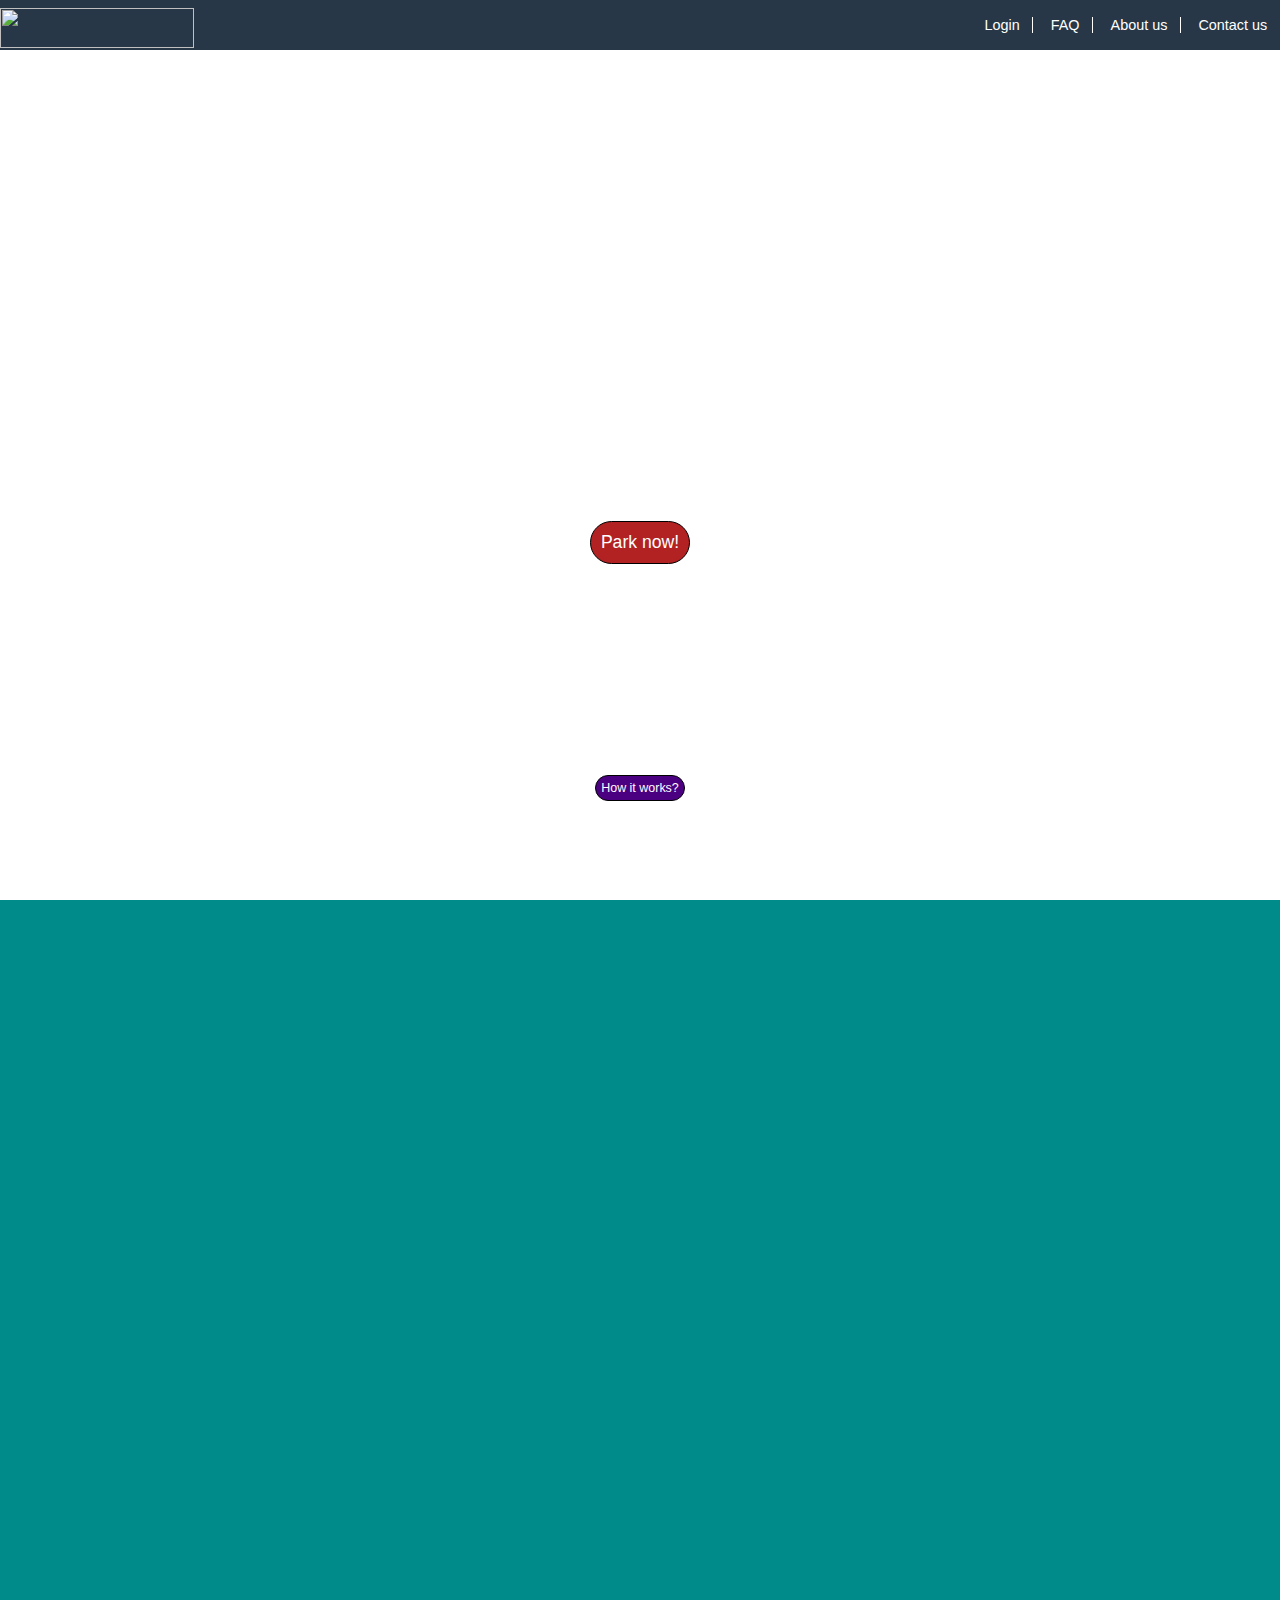
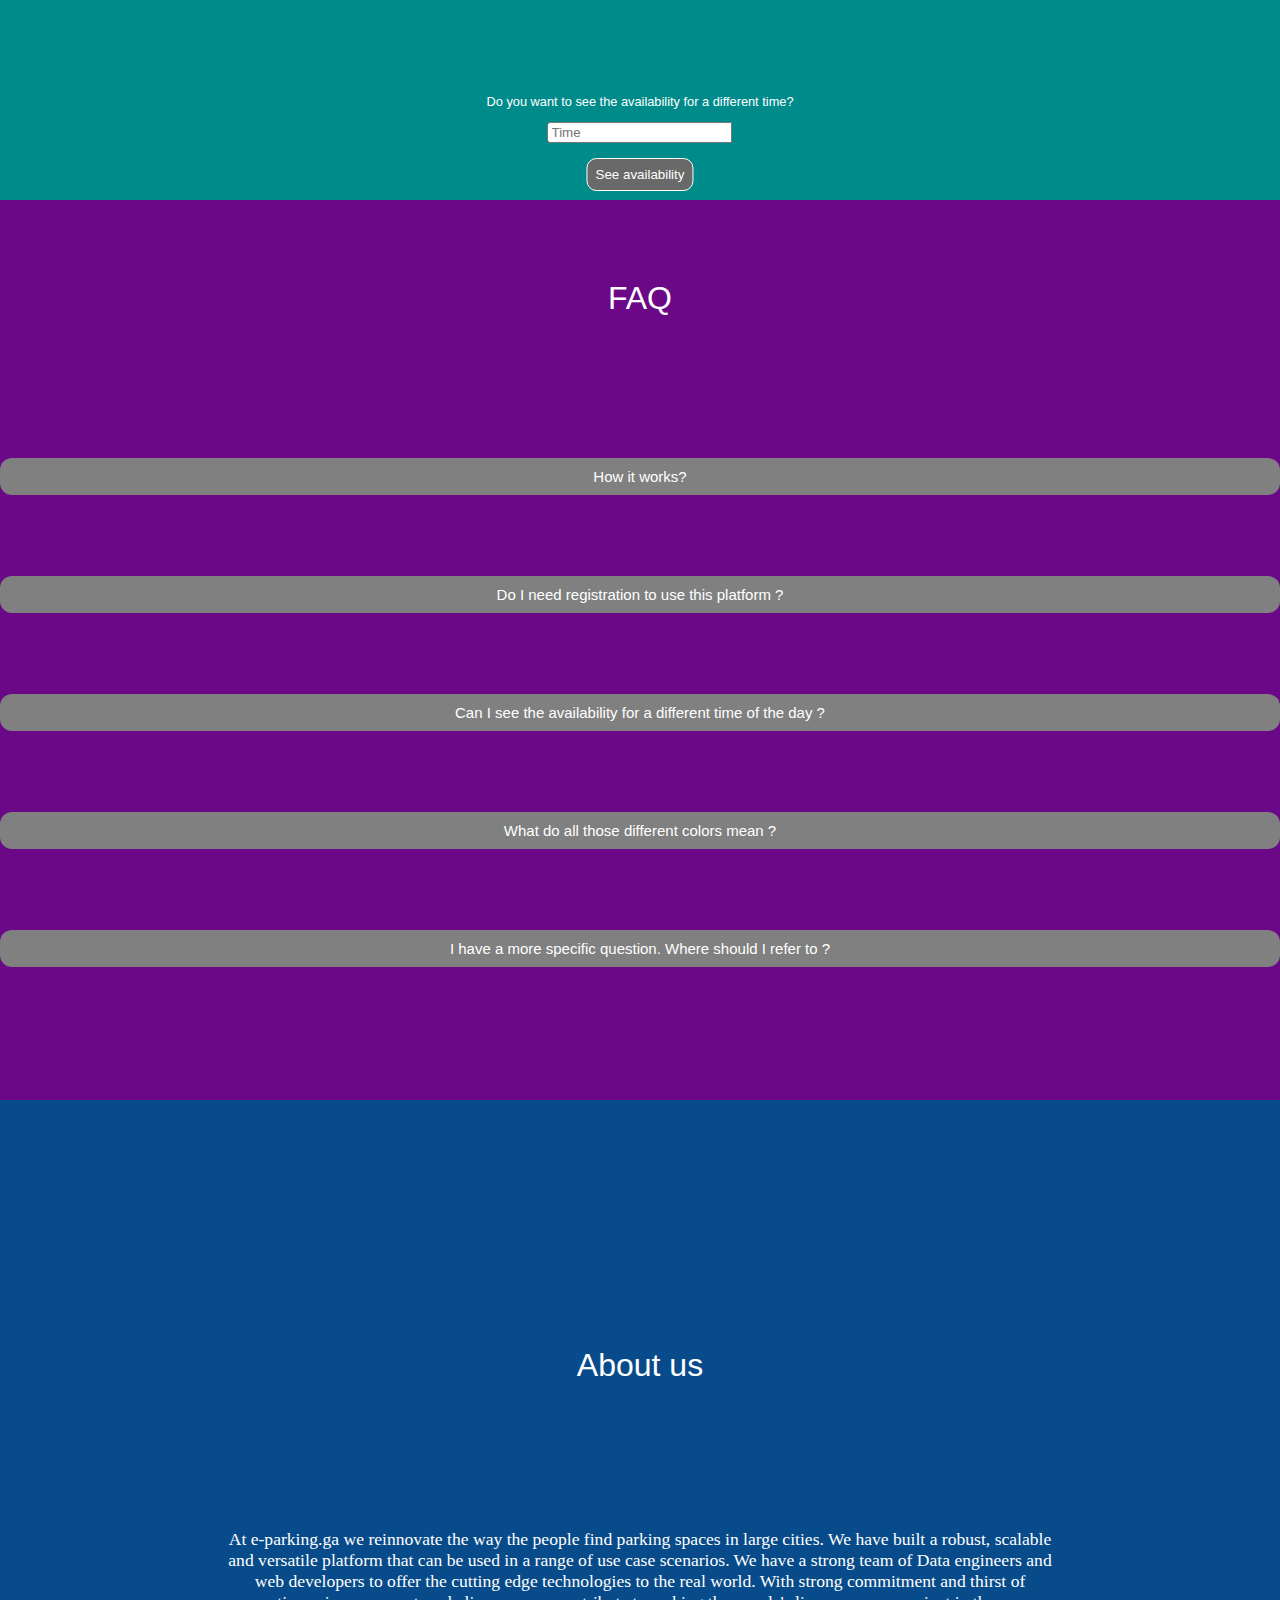
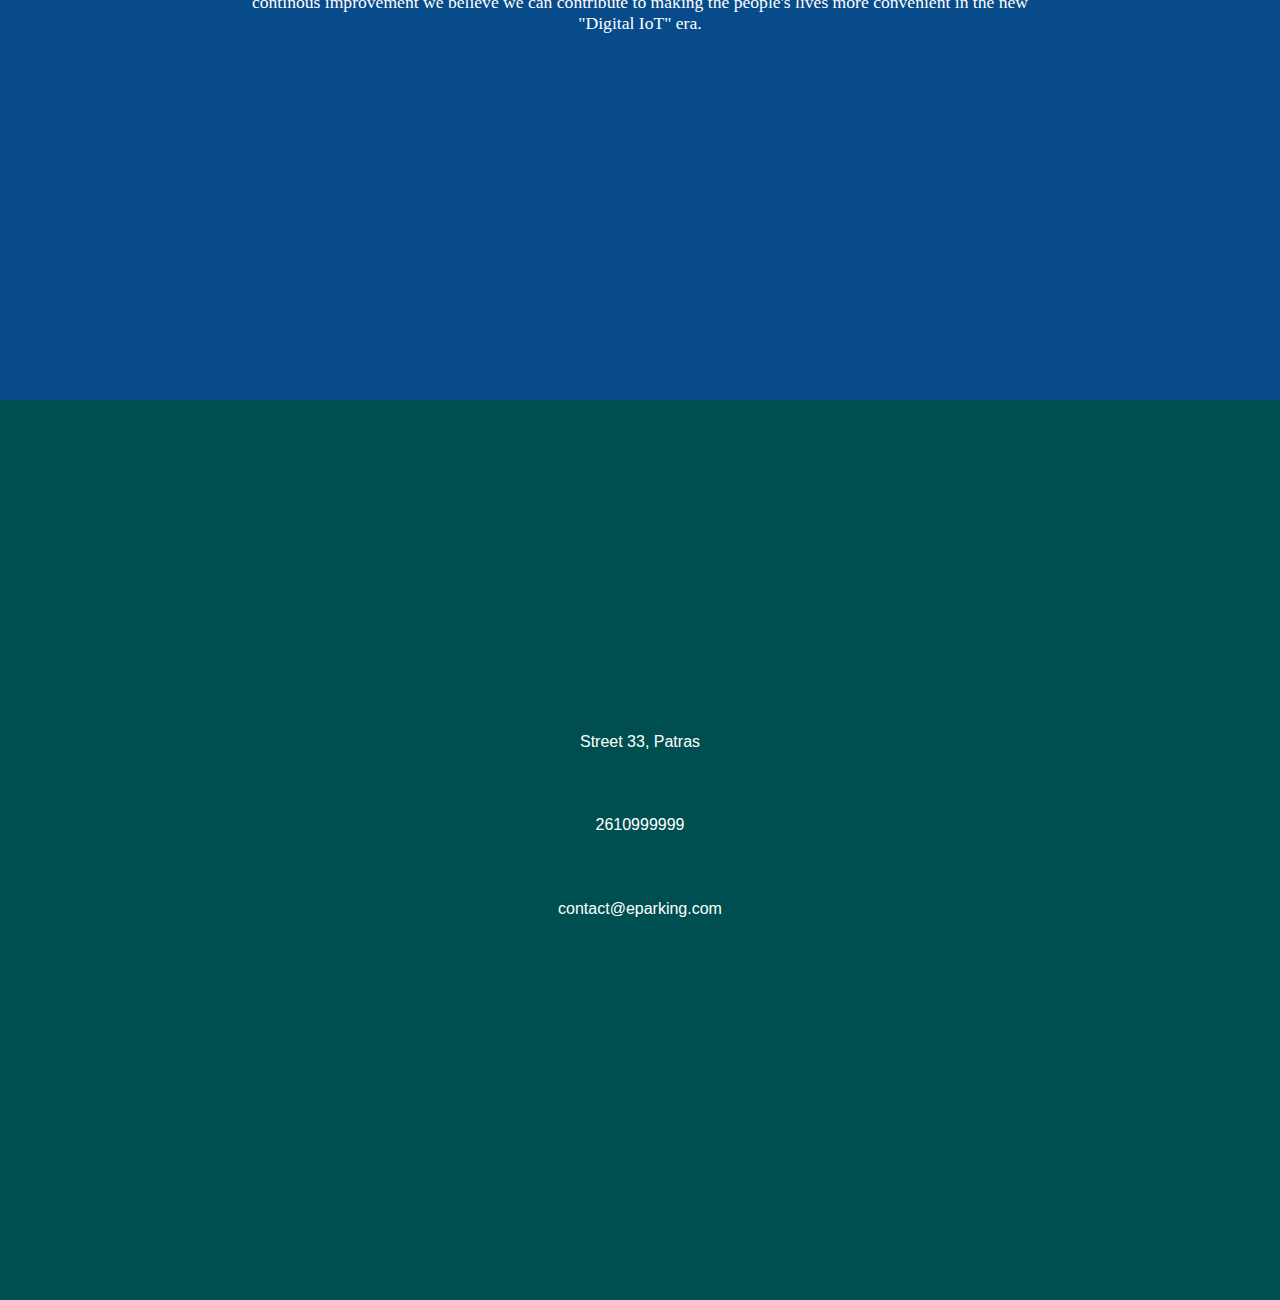
==== commit 6cc8a959: "Added functionality to admin's popups and fixed minor visual bugs" ====
--- a/Frontend/index.html
+++ b/Frontend/index.html
@@ -81,35 +81,35 @@
             <div id="mainFaqContent">
 		    <button id="quest1" class="accordion">How it works?</button>
 		    <div id="ans1" class="panel">
-  			    <p>At vero eos et accusamus et iusto odio dignissimos ducimus qui blanditiis praesentium voluptatum deleniti atque corrupti quos dolores et quas molestias excepturi sint occaecati cupiditate non provident, similique sunt in culpa qui officia deserunt mollitia animi, id est laborum et dolorum fuga.</p>
+  			    <p>Our parking suggestion platform works by processing real time data. Parking spaces are being monitored by smart IoT 5G devices so we know in minute accuracy wherether there's an empty spot to park to. We also store long term data such as permanent population of each city block, as well as general availability in case of technical issues with the IoT data collector or when users do not demand real time data.</p>
 		    </div>
 
 		    <br>
 
-		    <button class="accordion">Lorem ipsum dolor sit amet, consectetur adipiscing elit, sed do eiusmod tempor incididunt ?</button>
+		    <button class="accordion">Do I need registration to use this platform ?</button>
 		    <div class="panel">
- 			    <p>At vero eos et accusamus et iusto odio dignissimos ducimus qui blanditiis praesentium voluptatum deleniti atque corrupti quos dolores et quas molestias excepturi sint occaecati cupiditate non provident, similique sunt in culpa qui officia deserunt mollitia animi, id est laborum et dolorum fuga.</p>
+ 			    <p>No! Our platform is ready-to-use straight from your smartphone without any kind of registration or sign up!</p>
 		    </div>
 
 		    <br>
 
-		    <button class="accordion">Lorem ipsum dolor sit amet, consectetur adipiscing elit, sed do eiusmod tempor incididunt ?</button>
+		    <button class="accordion">Can I see the availability for a different time of the day ?</button>
 		    <div class="panel">
-  			    <p>At vero eos et accusamus et iusto odio dignissimos ducimus qui blanditiis praesentium voluptatum deleniti atque corrupti quos dolores et quas molestias excepturi sint occaecati cupiditate non provident, similique sunt in culpa qui officia deserunt mollitia animi, id est laborum et dolorum fuga.</p>
+  			    <p>Yes. You can type in right below the simulation map the time you expect you will arrive to your desired location. However, please bear in mind that the data in this case will not be real-time but rather "approximate".</p>
 		    </div>
 
 		    <br>
 
-		    <button class="accordion">Amet, consectetur adipiscing elit, sed do eiusmod tempor incididunt ?</button>
+		    <button class="accordion">What do all those different colors mean ?</button>
 		    <div class="panel">
-  			    <p>At vero eos et accusamus et iusto odio dignissimos ducimus qui blanditiis praesentium voluptatum deleniti atque corrupti quos dolores et quas molestias excepturi sint occaecati cupiditate non provident, similique sunt in culpa qui officia deserunt mollitia animi, id est laborum et dolorum fuga. Mol molestias mol molestias mol molestias. Mol molestias. Mol. Mol. Molestias.</p>
+  			    <p>The map is colored by using 3 different colors, based on 3 levels of parking spaces availability: green for high availability (up to 59% captured spaces), yellow for medium availability (up to 84% captured spaces) and red for low availability (more than 85% captured spaces).</p>
 		    </div>
 
 		    <br>
 
-		    <button class="accordion">Lorem ipsum dolor sit amet, consectetur adipiscing elit, sed do eiusmod tempor incididunt ?</button>
+		    <button class="accordion">I have a more specific question. Where should I refer to ?</button>
 		    <div class="panel">
-  			    <p>At vero eos et accusamus et iusto odio dignissimos ducimus qui blanditiis praesentium voluptatum deleniti atque corrupti quos dolores et quas molestias excepturi sint occaecati cupiditate non provident, similique sunt in culpa qui officia deserunt mollitia animi, id est laborum et dolorum fuga.</p>
+  			    <p>You can send us an email or call us. The contact information is in the "Contact us" page below.</p>
 		    </div>
 
 		    </div>
@@ -119,7 +119,7 @@
 	    <div id="about">
 		    <h2>About us</h2>
 		    <div id="aboutText">
-		        <p>At vero eos et accusamus et iusto odio dignissimos ducimus qui blanditiis praesentium voluptatum deleniti atque corrupti quos dolores et quas molestias excepturi sint occaecati cupiditate non provident, similique sunt in culpa qui officia deserunt mollitia animi, id est laborum et dolorum fuga. t vero eos et accusamus et iusto odio dignissimos. t vero eos et accusamus et iusto odio dignissimos. t vero eos et accusamus et iusto odio dignissimos.
+		        <p>At e-parking.ga we reinnovate the way the people find parking spaces in large cities. We have built a robust, scalable and versatile platform that can be used in a range of use case scenarios. We have a strong team of Data engineers and web developers to offer the cutting edge technologies to the real world. With strong commitment and thirst of continous improvement we believe we can contribute to making the people's lives more convenient in the new "Digital IoT" era.
                 </p>
             </div>	
 		</div>
